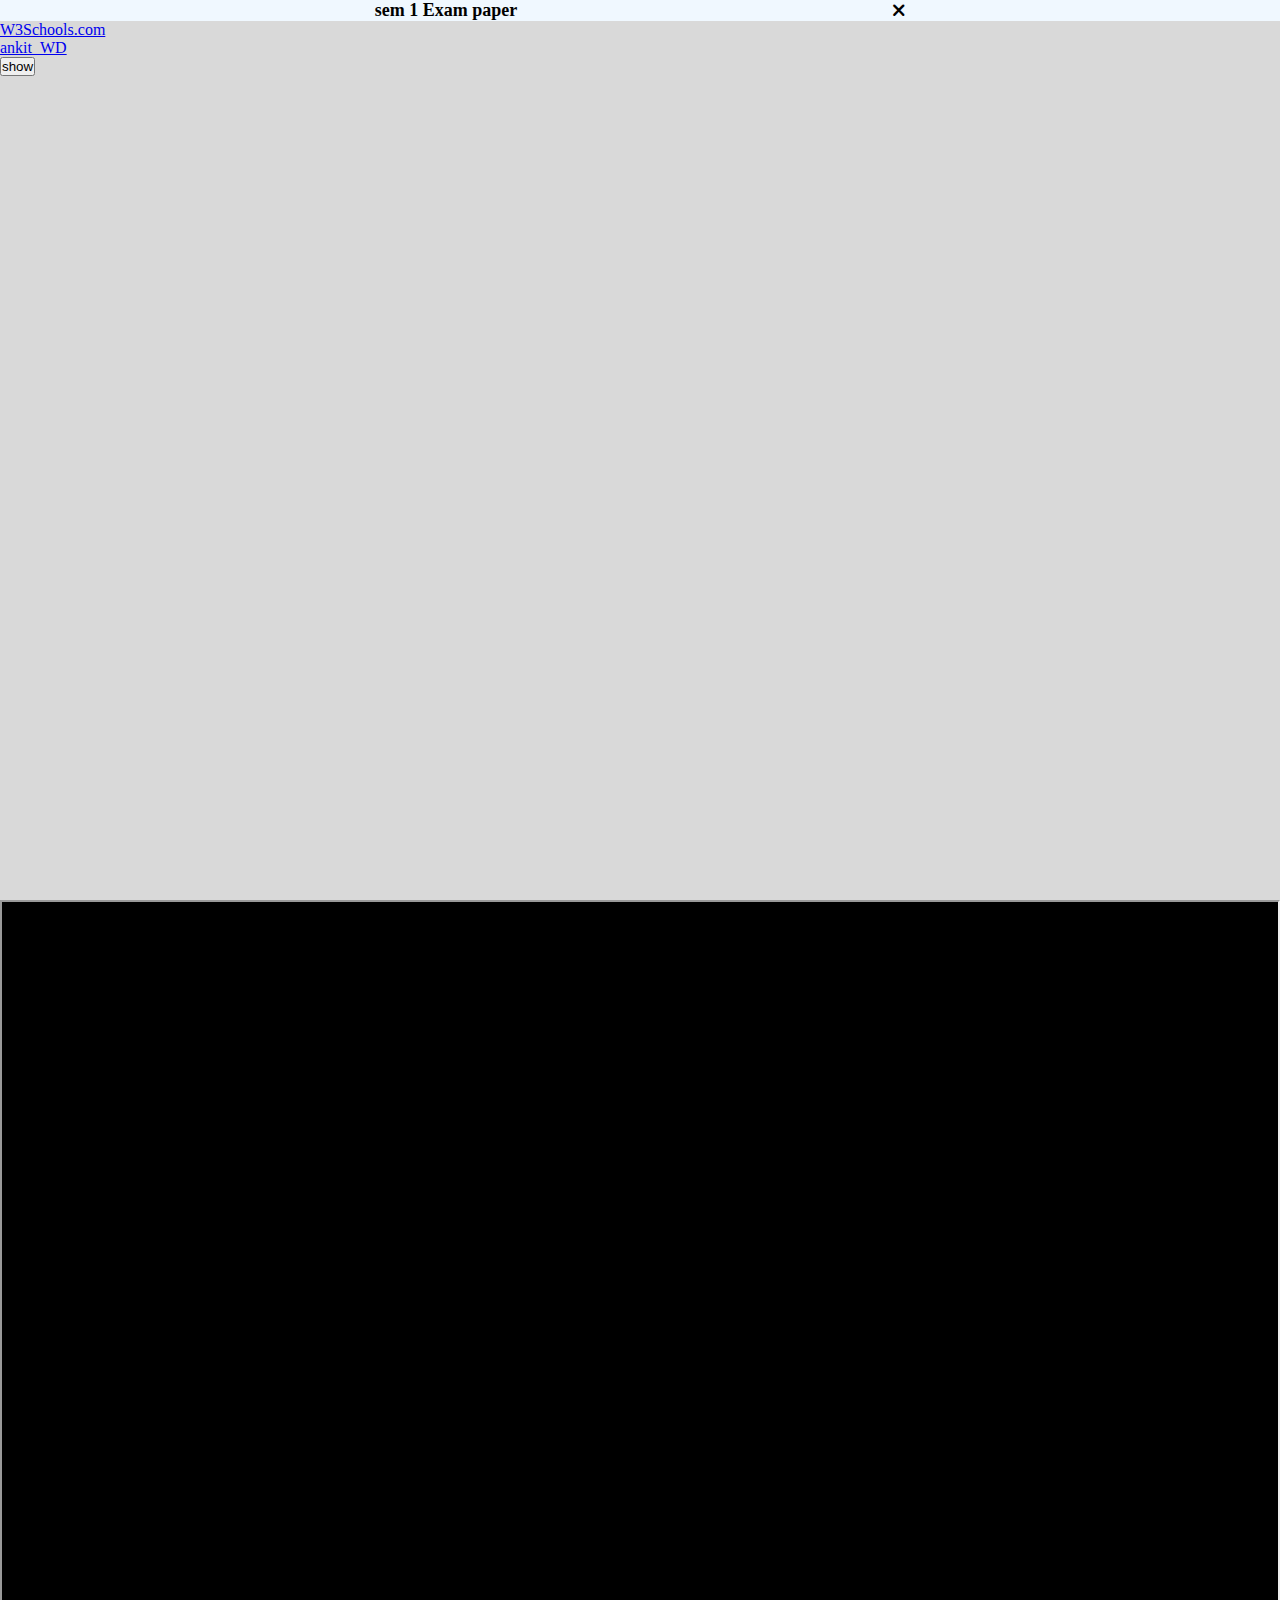
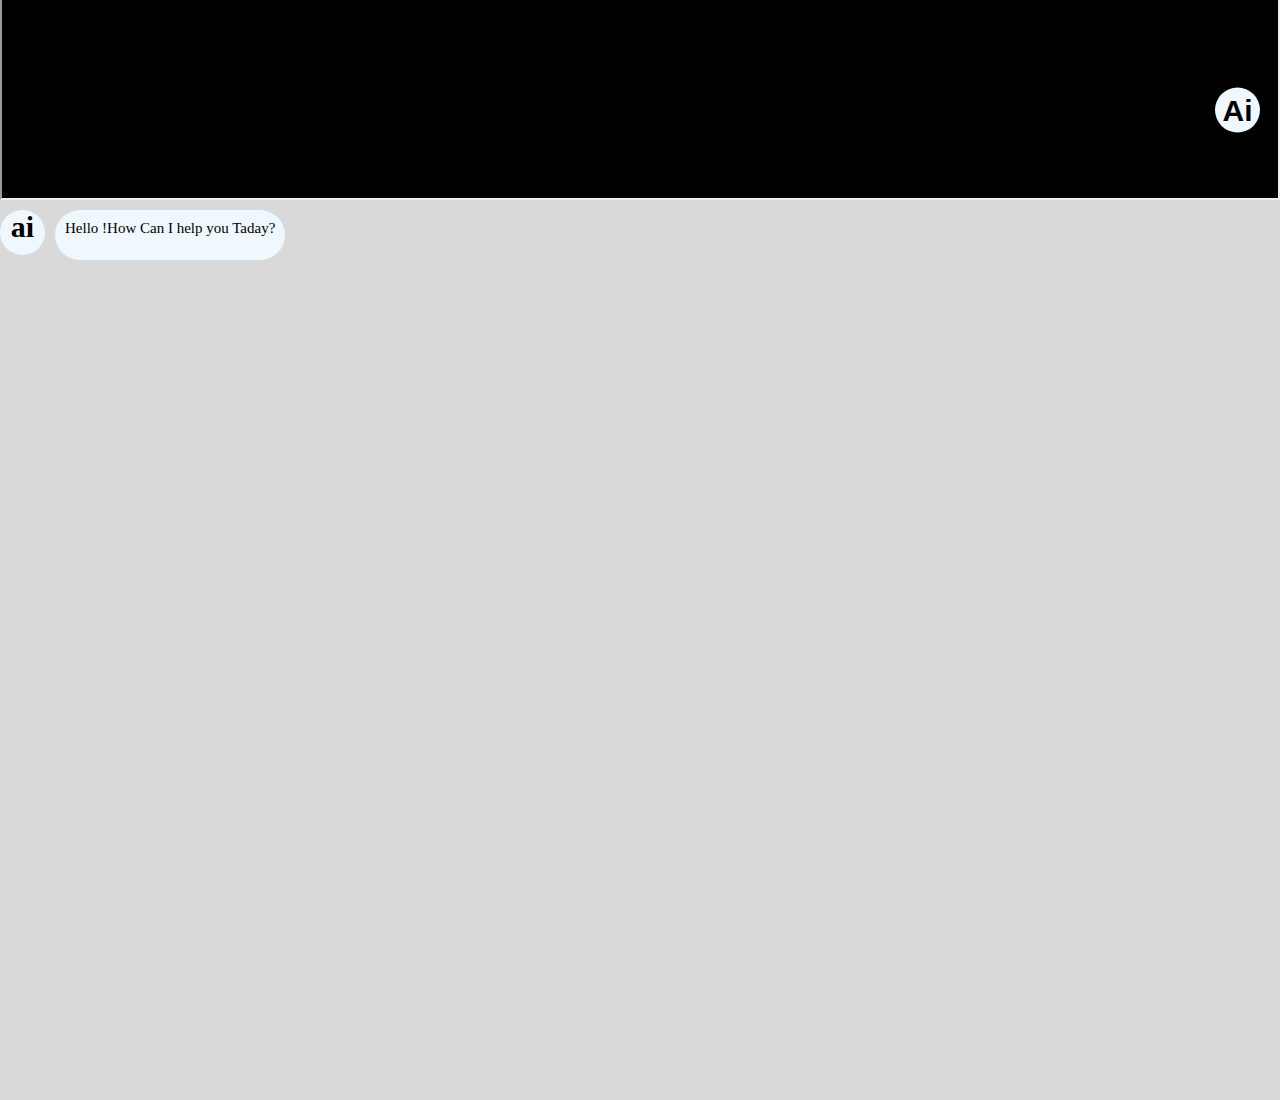
==== index.html @ cd9bdd64 "Add functionality to load external content in iframe and update links" ====
<!doctype html>
<html lang="en">

<head>
    <meta charset="utf-8">
    <meta name="viewport" content="width=device-width, initial-scale=1">
    <title>paper_ai_boai</title>
    <link href="https://cdn.jsdelivr.net/npm/bootstrap@5.2.3/dist/css/bootstrap.min.css" rel="stylesheet"
        integrity="sha384-rbsA2VBKQhggwzxH7pPCaAqO46MgnOM80zW1RWuH61DGLwZJEdK2Kadq2F9CUG65" crossorigin="anonymous">
    <link rel="stylesheet" href="https://cdnjs.cloudflare.com/ajax/libs/font-awesome/6.7.2/css/all.min.css">
    <!-- <script src="jquery.js"></script> -->
    <script src="https://code.jquery.com/jquery-3.6.0.min.js"></script>

    <script>

        $(document).ready(function () {
            $("#aip").hide();
            $("#years").click(function () {
                $(".year").hide();
                $("#aip").show();
            });

            $("#aip").click(function () {
                $(".year").show();
                $("#aip").hide();
            });

            $("#ai").click(function () {
                $(".ai").toggle();
            });

            $("button:contains('show')").click(function () {
                $("iframe[name='iframe_a']").attr("src", "https://drive.google.com/file/d/19jlpMN0VF5PbhVtYuuQLdJ-I7xblESwz/preview");
            });
        });
    </script>

    <style>
        * {
            margin: 0;
            padding: 0;
            box-sizing: border-box;
        }

       

        .year_top {
            display: flex;
            align-items: center;
            background-color: #F0F8FF;
            justify-content: space-evenly;

        }

        .text-center {
            font-size: 18px;
            font-weight: 600;

        }

        #years {
            background: none;
            border: none;
        }

        #ai {
            z-index: 2;
            position: absolute;
            border: none;
            font-weight: bolder;

            /* position: fixed; */

        }

        #aip {
            z-index: 2;
            position: absolute;
            font-weight: bolder;
            border: none;
            /* position: fixed; */

        }

        iframe {
            z-index: 1;
            position: relative;
            width: 100%; /* Ensure iframe takes full width */
            height: 100%; /* Ensure iframe takes full height */
        }

        .col {
            height: 100vh;
            overflow: auto; /* Add this line to enable scrolling */
        }

        .col:nth-child(1) {
            background-color: #D9D9D9;
        }

        .col:nth-child(2) {
            background-color: #000000;
            /* position: relative; */
        }

        .col:nth-child(3) {
            background-color: #D9D9D9;
        }

        .ai_chet {
            display: flex;
            gap: 10px;
            margin-top: 10px;


        }

        .ai_chet h4 {
            background-color: #F0F8FF;
            /* padding:0 5px; */
            /* padding-top: 5px; */
            border-radius: 25px;
            text-align: center;
            height: 45px;
            width: 45px;
            font-size: 30px;
        }

        .ai_chet p {
            background-color: #F0F8FF;
            padding: 10px;
            border-radius: 25px;
            text-align: center;
            height: 50px;
            /* width: 55px; */
            font-size: 15px;
        }

        #aip {
            text-align: center;
            height: 45px;
            width: 45px;
            font-size: 30px;
            background: none;
            border: none;
            background-color: #F0F8FF;
            border-radius: 25px;
            top: 10px;
            left: 10px;
        }

        .paper {
            position: relative;
        }

        #ai {
            background-color: #F0F8FF;
            border-radius: 25px;
            text-align: center;
            height: 45px;
            width: 45px;
            font-size: 30px;
            top: 90%;
            right: 20px;
            /* Adjust this value as needed */
            transform: translateY(-50%);
        }

        @media (max-width: 1200px) {
        .row {
            height: 100vh;
            position: relative;
        }

        .year {
            position: absolute;
            z-index: 2;
        }
            /* .text-center {
                font-size: 16px;
            }

            #ai {
                left: -50px;
            } */
        }

        @media (max-width: 992px) {
            .row {
            height: 100vh;
            position: relative;
        }

        .year {
            position: absolute;
            z-index: 2;
        }
            /* .text-center {
                font-size: 14px;
            }

            #ai {
                left: -40px;
            } */
        }

        @media (max-width: 768px) {
            .row {
            height: 100vh;
            position: relative;
        }

        .year {
            position: absolute;
            z-index: 2;
        }
            /* .text-center {
                font-size: 12px;
            }

            #ai {
                left: -30px;
            } */
        }

        @media (max-width: 576px) {
            .row {
            height: 100vh;
            position: relative;
        }

        .year {
            position: absolute;
            z-index: 2;
            width: 60%;
        }
        .ai {
            position: absolute;
            z-index: 2;
            width: 80%;
        }

        iframe {
            width: 100%; /* Ensure iframe takes full width */
            height: 100%; /* Ensure iframe takes full height */
        }
            /* .text-center {
                font-size: 10px;
            }

            #ai {
                left: -20px;
            } */
        }
    </style>
</head>

<body>
    <div class="row gx-0 gy-0">
        <div class="col col-2 year">
            <div class="year_top">
                <p class="text-center mb-0">sem 1 Exam paper</p>
                <button id="years"><i class="fa-solid fa-xmark" style="color: #000000; font-size: 18px;"></i></button>
            </div>
            <p><a href="https://www.w3schools.com" target="iframe_a">W3Schools.com</a></p>
            <p><a href="https://drive.google.com/file/d/1rKOzk3B595wDFz-pwDPEafxb2NYx8FZu/view?usp=sharing" target="iframe_a">ankit_WD</a></p>
            <button>show</button>
        </div>
        <div class="col paper">
            <button id="aip"><i class="fa-solid fa-bars"></i></button>
            <button id="ai">Ai</button>
            <iframe src="" name="iframe_a" title="Iframe Example"></iframe>
        </div>
        <div class="col col-3 ai">
            <div class="ai_chet">
                <h4>ai</h4>
                <p>Hello !How Can I help you Taday?</p>
            </div>
        </div>
    </div>

    <script src="https://cdn.jsdelivr.net/npm/bootstrap@5.2.3/dist/js/bootstrap.bundle.min.js"
        integrity="sha384-kenU1KFdBIe4zVF0s0G1M5b4hcpxyD9F7jL+jjXkk+Q2h455rYXK/7HAuoJl+0I4"
        crossorigin="anonymous"></script>
</body>

</html>
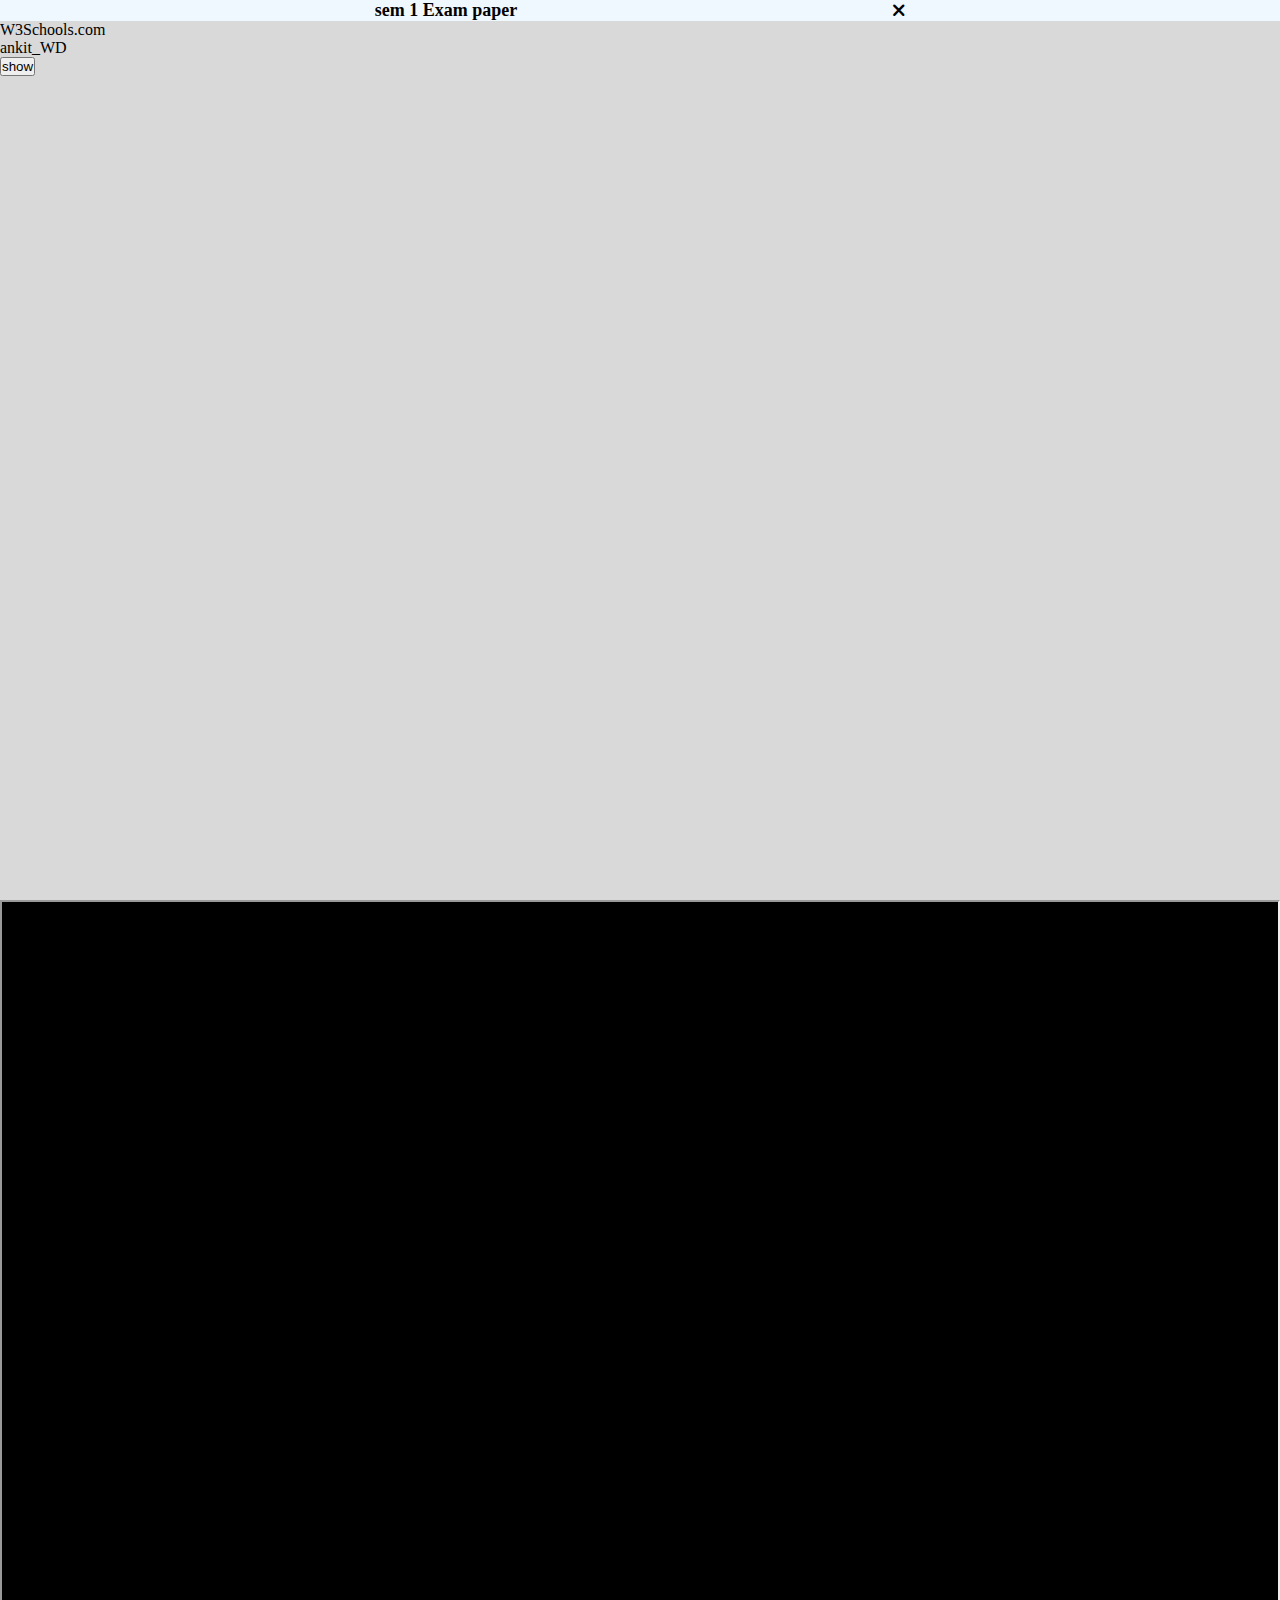
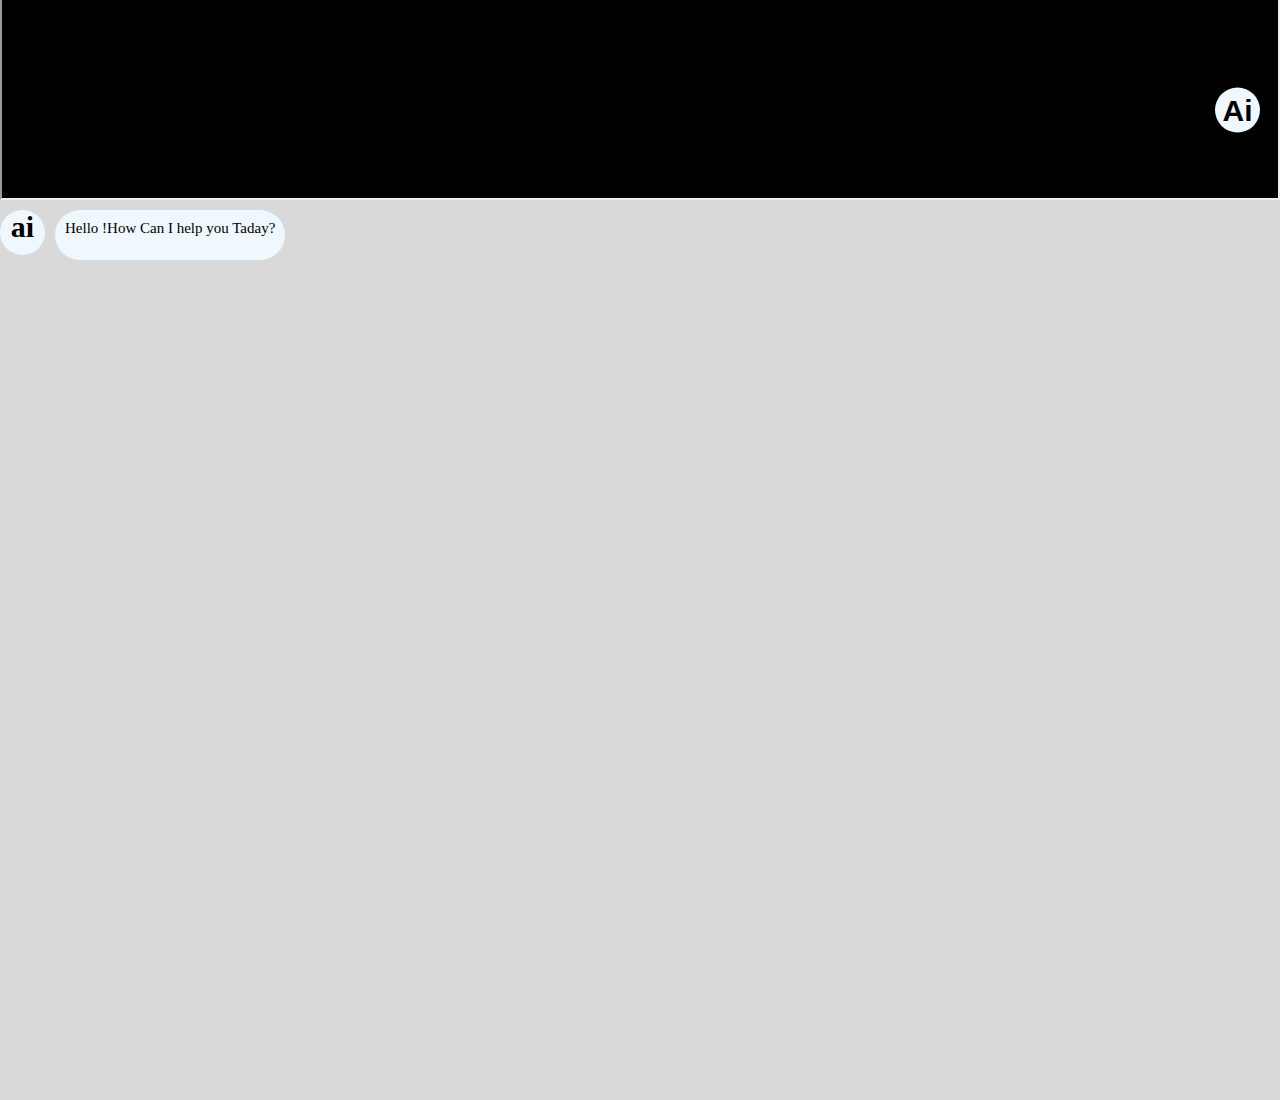
==== commit d3ef5d31: "Update CSS styles for background color and link appearance" ====
--- a/index.html
+++ b/index.html
@@ -31,6 +31,7 @@
 
             $("button:contains('show')").click(function () {
                 $("iframe[name='iframe_a']").attr("src", "https://drive.google.com/file/d/19jlpMN0VF5PbhVtYuuQLdJ-I7xblESwz/preview");
+            
             });
         });
     </script>
@@ -40,6 +41,13 @@
             margin: 0;
             padding: 0;
             box-sizing: border-box;
+            
+            list-style: none;
+        }
+        a{
+            text-decoration: none;
+            color: #000000;
+            /* background-color: #3cff00; */
         }
 
        
@@ -263,7 +271,7 @@
                 <button id="years"><i class="fa-solid fa-xmark" style="color: #000000; font-size: 18px;"></i></button>
             </div>
             <p><a href="https://www.w3schools.com" target="iframe_a">W3Schools.com</a></p>
-            <p><a href="https://drive.google.com/file/d/1rKOzk3B595wDFz-pwDPEafxb2NYx8FZu/view?usp=sharing" target="iframe_a">ankit_WD</a></p>
+            <p><a href="https://drive.google.com/file/d/19jlpMN0VF5PbhVtYuuQLdJ-I7xblESwz/preview" target="iframe_a">ankit_WD</a></p>
             <button>show</button>
         </div>
         <div class="col paper">
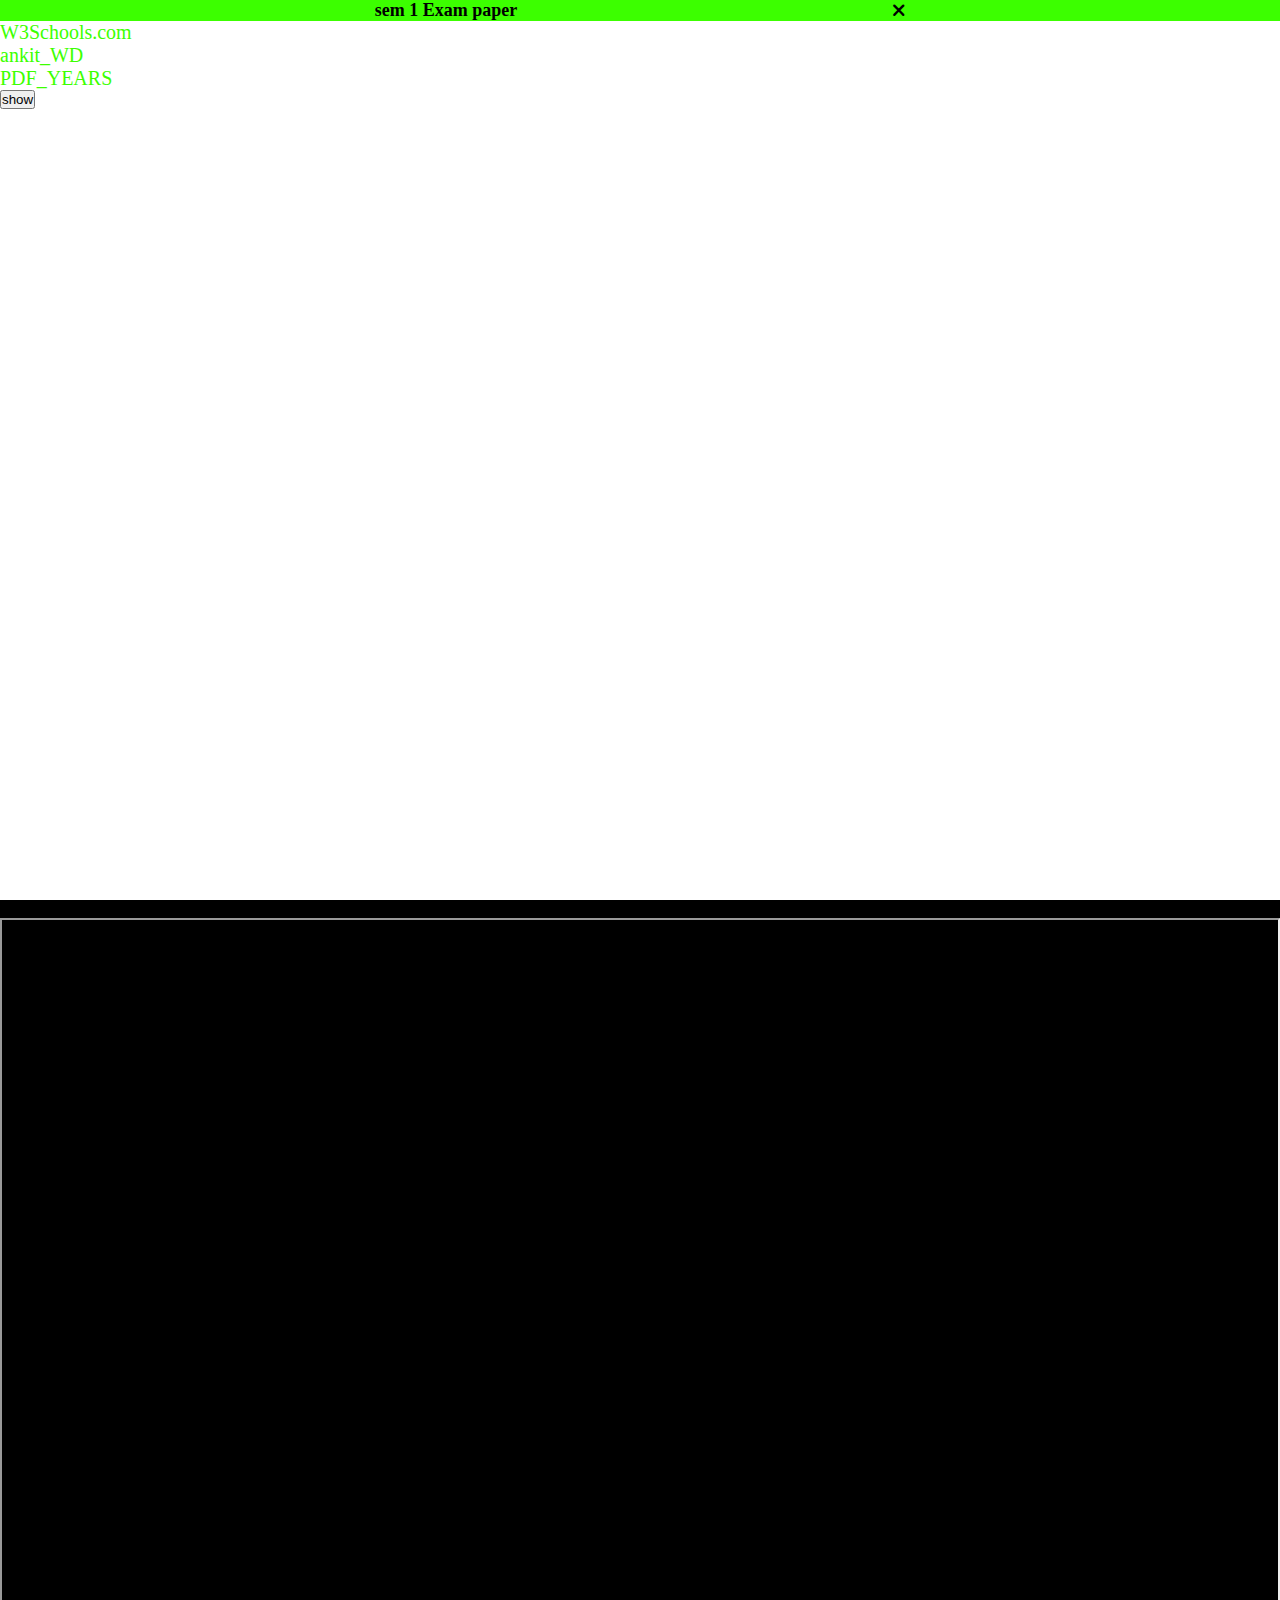
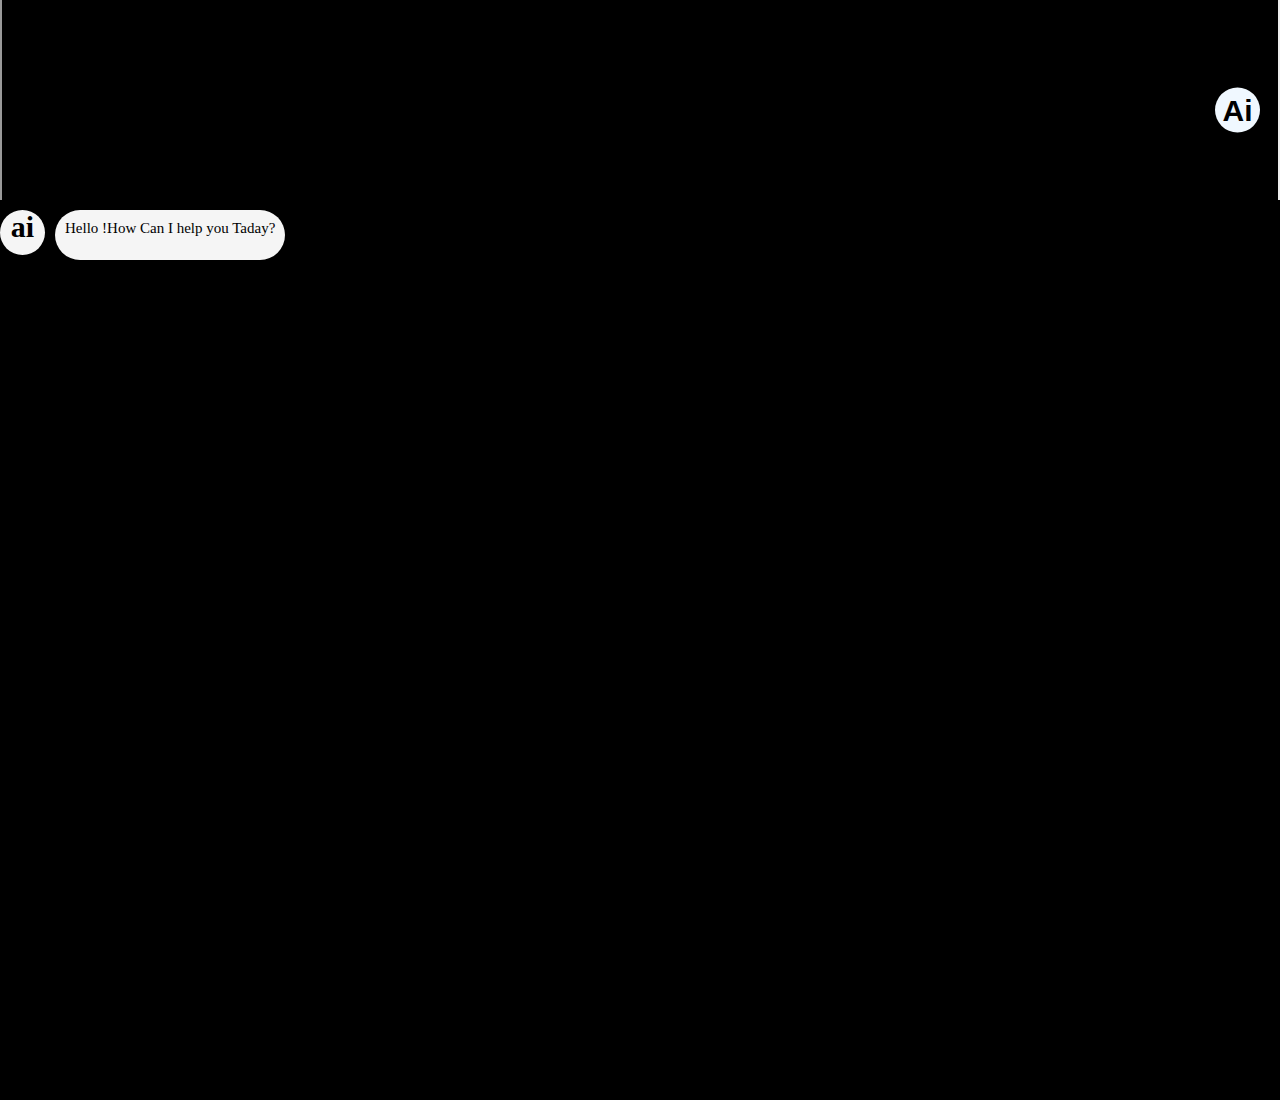
==== commit 179dcdd1: "Update HTML structure and CSS styles for improved layout and link functionality" ====
--- a/index.html
+++ b/index.html
@@ -46,8 +46,9 @@
         }
         a{
             text-decoration: none;
-            color: #000000;
+            color: #3cff00;
             /* background-color: #3cff00; */
+            font-size: 20px;
         }
 
        
@@ -55,7 +56,8 @@
         .year_top {
             display: flex;
             align-items: center;
-            background-color: #F0F8FF;
+            /* background-color: #F0F8FF; */
+            background-color: #3cff00;
             justify-content: space-evenly;
 
         }
@@ -99,20 +101,34 @@
 
         .col {
             height: 100vh;
-            overflow: auto; /* Add this line to enable scrolling */
+            overflow: auto; /* Ensure scrolling is enabled */
         }
 
         .col:nth-child(1) {
-            background-color: #D9D9D9;
+            /* background-color: #010000; */
+            /* border: 2px solid #3cff00; */
+            height: 100vh;
+            background-color: #ffffff;
         }
 
         .col:nth-child(2) {
+            height: 100vh; /* Ensure the second column takes full height */
+            overflow: auto; /* Ensure scrolling is enabled */
             background-color: #000000;
+            /* border: 2px solid #3cff00; */
             /* position: relative; */
         }
 
+        .col:nth-child(2) iframe {
+            height: 100%; /* Ensure iframe takes full height */
+        }
+
         .col:nth-child(3) {
-            background-color: #D9D9D9;
+            /* background-color: #D9D9D9; */
+            /* background-color: #3cff00; */
+            background-color: #000000;
+            /* border: 2px solid #3cff00; */
+            
         }
 
         .ai_chet {
@@ -124,7 +140,8 @@
         }
 
         .ai_chet h4 {
-            background-color: #F0F8FF;
+            /* background-color: #F0F8FF; */
+            background-color: #f5f5f5;
             /* padding:0 5px; */
             /* padding-top: 5px; */
             border-radius: 25px;
@@ -135,7 +152,8 @@
         }
 
         .ai_chet p {
-            background-color: #F0F8FF;
+            /* background-color: #F0F8FF; */
+            background-color: #f5f5f5;
             padding: 10px;
             border-radius: 25px;
             text-align: center;
@@ -183,6 +201,7 @@
         .year {
             position: absolute;
             z-index: 2;
+            width: 30%;
         }
             /* .text-center {
                 font-size: 16px;
@@ -265,19 +284,27 @@
 
 <body>
     <div class="row gx-0 gy-0">
-        <div class="col col-2 year">
-            <div class="year_top">
+        <div class="col col-3 year">
+            <div style="height: 50%;">
+                <div class="year_top">
                 <p class="text-center mb-0">sem 1 Exam paper</p>
-                <button id="years"><i class="fa-solid fa-xmark" style="color: #000000; font-size: 18px;"></i></button>
+                <!-- <button id="years"><i class="fa-solid fa-xmark" style="color: #000000; font-size: 18px;"></i></button> -->
+                <button id="years"class="fa-solid fa-xmark" style="color: #000000; font-size: 18px; border: none;"></button>
+                </div>
+            
+                <p><a href="https://www.w3schools.com" target="iframe_a">W3Schools.com</a></p>
+                <p><a href="https://drive.google.com/file/d/19jlpMN0VF5PbhVtYuuQLdJ-I7xblESwz/preview" target="iframe_a">ankit_WD</a></p>
+                <p><a href="https://ankitsingh7777903679.github.io/Exame_Papers/sem1.html" target="PDF_YEARS">PDF_YEARS</a></p>
+                <button>show</button>
             </div>
-            <p><a href="https://www.w3schools.com" target="iframe_a">W3Schools.com</a></p>
-            <p><a href="https://drive.google.com/file/d/19jlpMN0VF5PbhVtYuuQLdJ-I7xblESwz/preview" target="iframe_a">ankit_WD</a></p>
-            <button>show</button>
+            <div style="height: 49%;">
+                <iframe frameborder="0" height="100%" width="100%" name="PDF_YEARS"></iframe>
+            </div>
         </div>
         <div class="col paper">
             <button id="aip"><i class="fa-solid fa-bars"></i></button>
-            <button id="ai">Ai</button>
-            <iframe src="" name="iframe_a" title="Iframe Example"></iframe>
+            <button id="ai">Ai</button>s
+            <iframe src="" name="iframe_a" title="Iframe Example" scrolling="no"></iframe>
         </div>
         <div class="col col-3 ai">
             <div class="ai_chet">
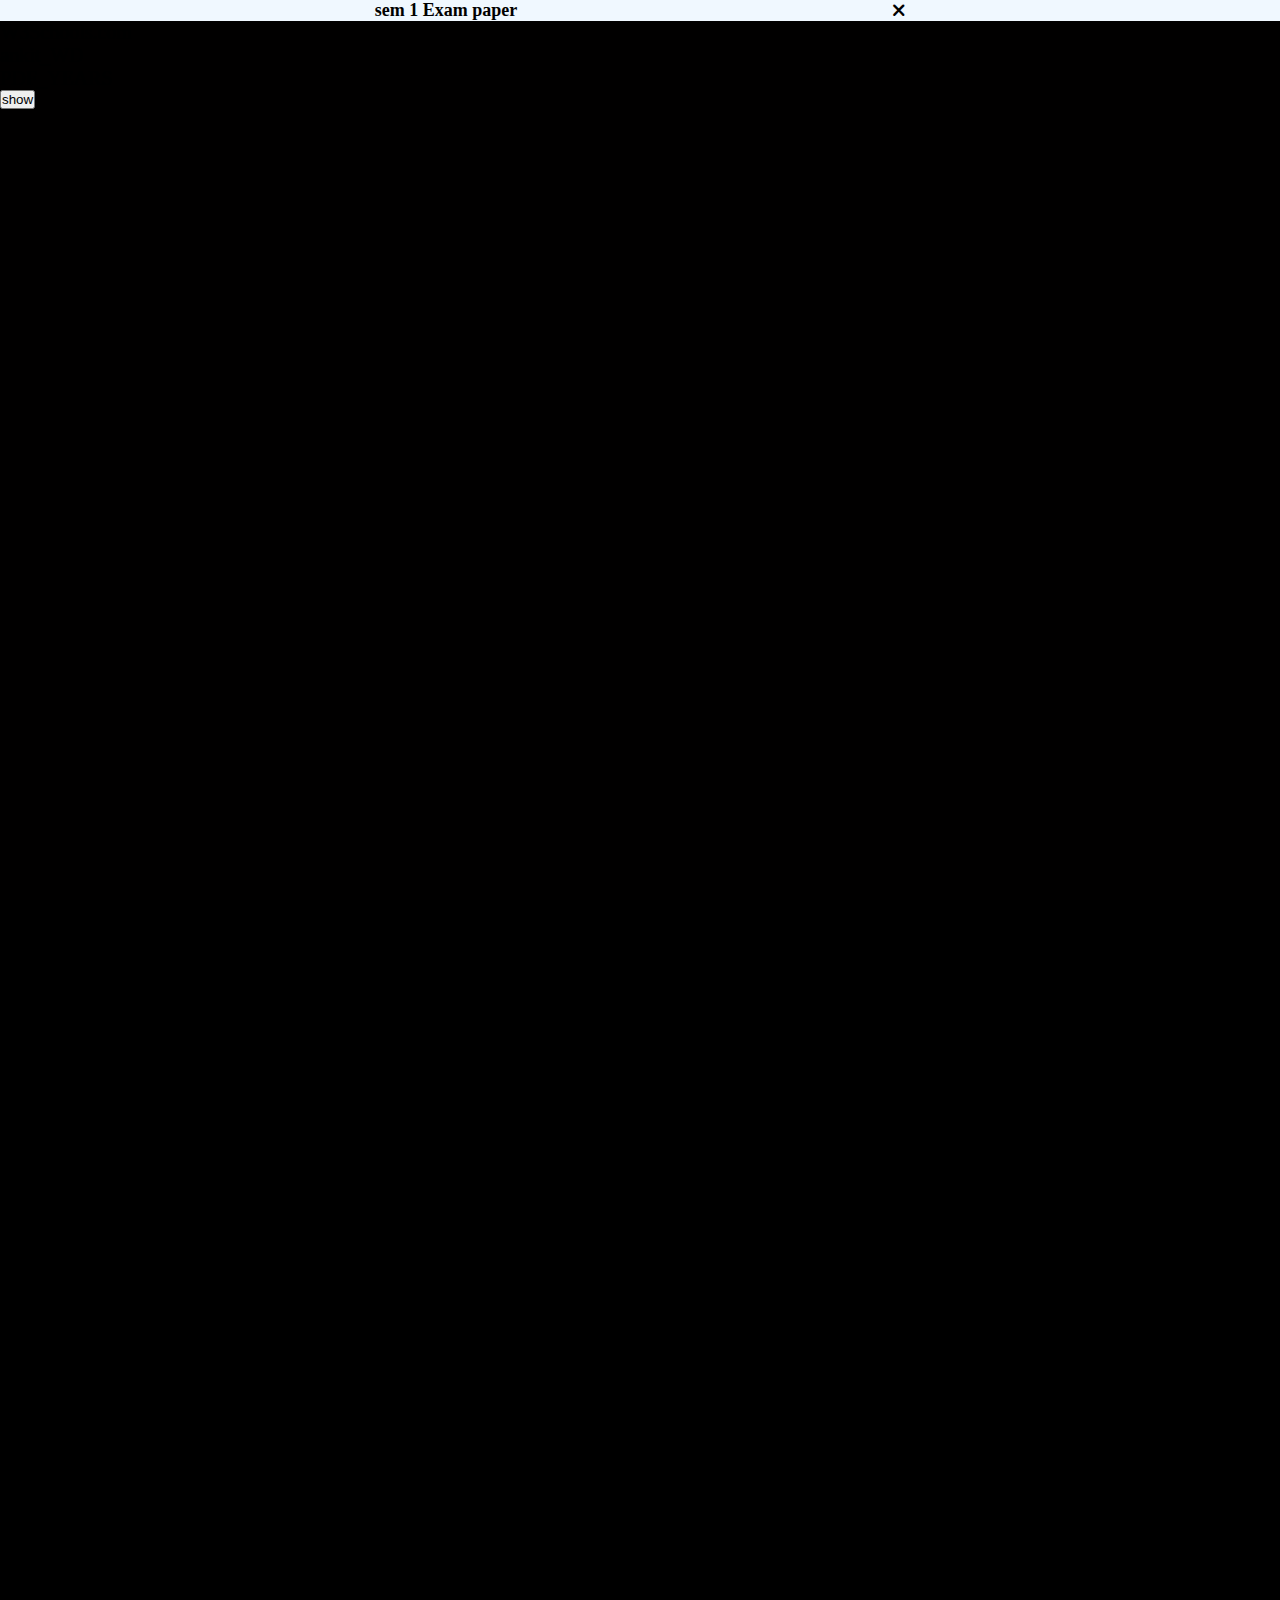
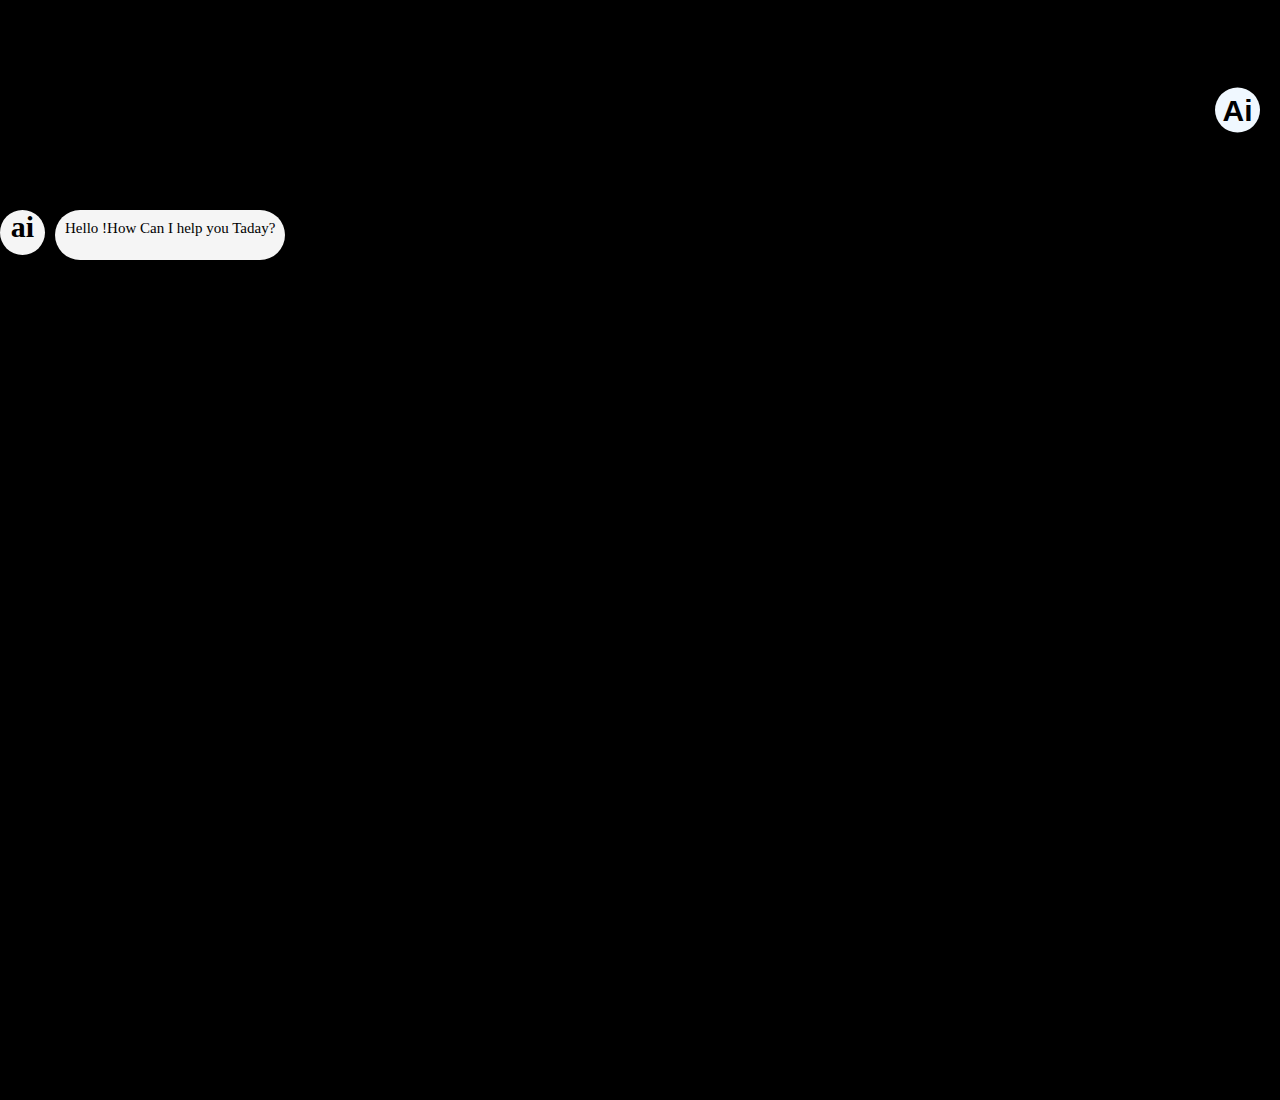
==== commit bf7d8da8: "Refactor HTML and CSS for improved layout, link styles, and iframe behavior" ====
--- a/index.html
+++ b/index.html
@@ -8,7 +8,6 @@
     <link href="https://cdn.jsdelivr.net/npm/bootstrap@5.2.3/dist/css/bootstrap.min.css" rel="stylesheet"
         integrity="sha384-rbsA2VBKQhggwzxH7pPCaAqO46MgnOM80zW1RWuH61DGLwZJEdK2Kadq2F9CUG65" crossorigin="anonymous">
     <link rel="stylesheet" href="https://cdnjs.cloudflare.com/ajax/libs/font-awesome/6.7.2/css/all.min.css">
-    <!-- <script src="jquery.js"></script> -->
     <script src="https://code.jquery.com/jquery-3.6.0.min.js"></script>
 
     <script>
@@ -46,18 +45,14 @@
         }
         a{
             text-decoration: none;
-            color: #3cff00;
-            /* background-color: #3cff00; */
+            color: inherit; /* This will make the link color inherit from its parent */
             font-size: 20px;
         }
-
-       
 
         .year_top {
             display: flex;
             align-items: center;
-            /* background-color: #F0F8FF; */
-            background-color: #3cff00;
+            background-color: #F0F8FF;
             justify-content: space-evenly;
 
         }
@@ -93,30 +88,30 @@
         }
 
         iframe {
-            z-index: 1;
-            position: relative;
+          
             width: 100%; /* Ensure iframe takes full width */
             height: 100%; /* Ensure iframe takes full height */
+            border: none; /* Remove default border */
         }
 
         .col {
             height: 100vh;
-            overflow: auto; /* Ensure scrolling is enabled */
+            overflow: hidden; /* Disable scrolling */
         }
 
         .col:nth-child(1) {
-            /* background-color: #010000; */
-            /* border: 2px solid #3cff00; */
-            height: 100vh;
-            background-color: #ffffff;
+            background-color: #010000;
+            height: 100vh; /* Ensure full height */
         }
 
         .col:nth-child(2) {
             height: 100vh; /* Ensure the second column takes full height */
-            overflow: auto; /* Ensure scrolling is enabled */
+            /* overflow: auto; Ensure scrolling is enabled */
             background-color: #000000;
             /* border: 2px solid #3cff00; */
             /* position: relative; */
+            margin-top: 0px;
+            padding-top: 0px;
         }
 
         .col:nth-child(2) iframe {
@@ -124,10 +119,8 @@
         }
 
         .col:nth-child(3) {
-            /* background-color: #D9D9D9; */
-            /* background-color: #3cff00; */
             background-color: #000000;
-            /* border: 2px solid #3cff00; */
+            height: 100vh; /* Ensure full height */
             
         }
 
@@ -288,7 +281,6 @@
             <div style="height: 50%;">
                 <div class="year_top">
                 <p class="text-center mb-0">sem 1 Exam paper</p>
-                <!-- <button id="years"><i class="fa-solid fa-xmark" style="color: #000000; font-size: 18px;"></i></button> -->
                 <button id="years"class="fa-solid fa-xmark" style="color: #000000; font-size: 18px; border: none;"></button>
                 </div>
             
@@ -298,13 +290,13 @@
                 <button>show</button>
             </div>
             <div style="height: 49%;">
-                <iframe frameborder="0" height="100%" width="100%" name="PDF_YEARS"></iframe>
+                <iframe frameborder="0" height="100%" width="100%" name="PDF_YEARS" scrolling="no"></iframe>
             </div>
         </div>
         <div class="col paper">
             <button id="aip"><i class="fa-solid fa-bars"></i></button>
-            <button id="ai">Ai</button>s
-            <iframe src="" name="iframe_a" title="Iframe Example" scrolling="no"></iframe>
+            <button id="ai">Ai</button>
+            <iframe src="" name="iframe_a" title="Iframe Example"></iframe>
         </div>
         <div class="col col-3 ai">
             <div class="ai_chet">
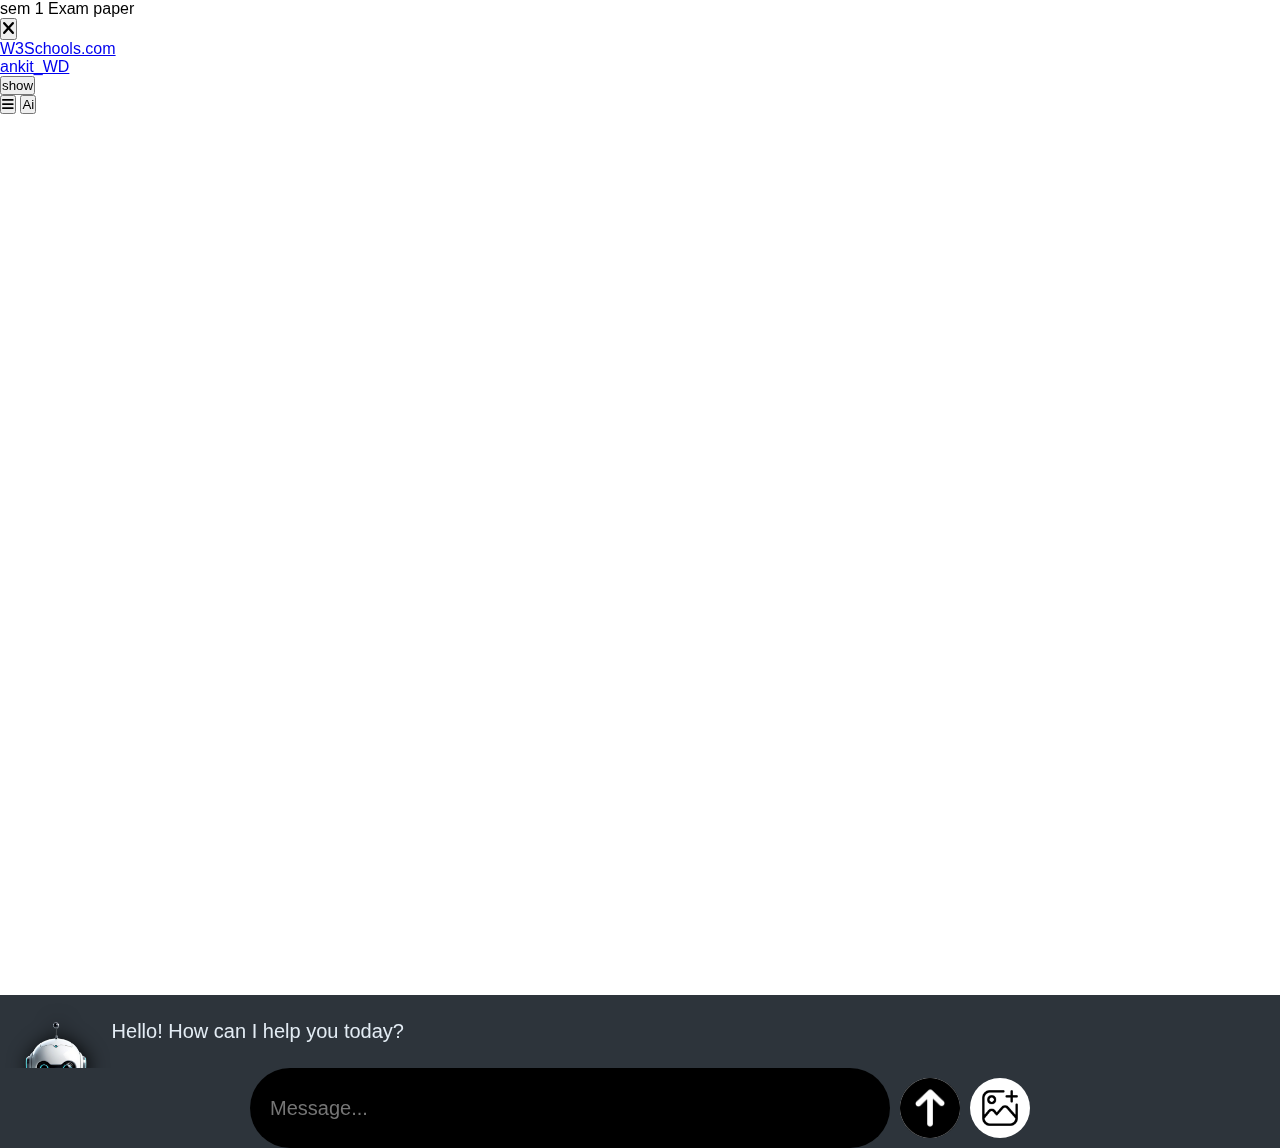
==== commit 649b240b: "Add initial implementation of AI chatbot with HTML, CSS, and JavaScript" ====
--- a/index.html
+++ b/index.html
@@ -9,299 +9,42 @@
         integrity="sha384-rbsA2VBKQhggwzxH7pPCaAqO46MgnOM80zW1RWuH61DGLwZJEdK2Kadq2F9CUG65" crossorigin="anonymous">
     <link rel="stylesheet" href="https://cdnjs.cloudflare.com/ajax/libs/font-awesome/6.7.2/css/all.min.css">
     <script src="https://code.jquery.com/jquery-3.6.0.min.js"></script>
-
-    <script>
-
-        $(document).ready(function () {
-            $("#aip").hide();
-            $("#years").click(function () {
-                $(".year").hide();
-                $("#aip").show();
-            });
-
-            $("#aip").click(function () {
-                $(".year").show();
-                $("#aip").hide();
-            });
-
-            $("#ai").click(function () {
-                $(".ai").toggle();
-            });
-
-            $("button:contains('show')").click(function () {
-                $("iframe[name='iframe_a']").attr("src", "https://drive.google.com/file/d/19jlpMN0VF5PbhVtYuuQLdJ-I7xblESwz/preview");
-            
-            });
-        });
-    </script>
-
-    <style>
-        * {
-            margin: 0;
-            padding: 0;
-            box-sizing: border-box;
-            
-            list-style: none;
-        }
-        a{
-            text-decoration: none;
-            color: inherit; /* This will make the link color inherit from its parent */
-            font-size: 20px;
-        }
-
-        .year_top {
-            display: flex;
-            align-items: center;
-            background-color: #F0F8FF;
-            justify-content: space-evenly;
-
-        }
-
-        .text-center {
-            font-size: 18px;
-            font-weight: 600;
-
-        }
-
-        #years {
-            background: none;
-            border: none;
-        }
-
-        #ai {
-            z-index: 2;
-            position: absolute;
-            border: none;
-            font-weight: bolder;
-
-            /* position: fixed; */
-
-        }
-
-        #aip {
-            z-index: 2;
-            position: absolute;
-            font-weight: bolder;
-            border: none;
-            /* position: fixed; */
-
-        }
-
-        iframe {
-          
-            width: 100%; /* Ensure iframe takes full width */
-            height: 100%; /* Ensure iframe takes full height */
-            border: none; /* Remove default border */
-        }
-
-        .col {
-            height: 100vh;
-            overflow: hidden; /* Disable scrolling */
-        }
-
-        .col:nth-child(1) {
-            background-color: #010000;
-            height: 100vh; /* Ensure full height */
-        }
-
-        .col:nth-child(2) {
-            height: 100vh; /* Ensure the second column takes full height */
-            /* overflow: auto; Ensure scrolling is enabled */
-            background-color: #000000;
-            /* border: 2px solid #3cff00; */
-            /* position: relative; */
-            margin-top: 0px;
-            padding-top: 0px;
-        }
-
-        .col:nth-child(2) iframe {
-            height: 100%; /* Ensure iframe takes full height */
-        }
-
-        .col:nth-child(3) {
-            background-color: #000000;
-            height: 100vh; /* Ensure full height */
-            
-        }
-
-        .ai_chet {
-            display: flex;
-            gap: 10px;
-            margin-top: 10px;
-
-
-        }
-
-        .ai_chet h4 {
-            /* background-color: #F0F8FF; */
-            background-color: #f5f5f5;
-            /* padding:0 5px; */
-            /* padding-top: 5px; */
-            border-radius: 25px;
-            text-align: center;
-            height: 45px;
-            width: 45px;
-            font-size: 30px;
-        }
-
-        .ai_chet p {
-            /* background-color: #F0F8FF; */
-            background-color: #f5f5f5;
-            padding: 10px;
-            border-radius: 25px;
-            text-align: center;
-            height: 50px;
-            /* width: 55px; */
-            font-size: 15px;
-        }
-
-        #aip {
-            text-align: center;
-            height: 45px;
-            width: 45px;
-            font-size: 30px;
-            background: none;
-            border: none;
-            background-color: #F0F8FF;
-            border-radius: 25px;
-            top: 10px;
-            left: 10px;
-        }
-
-        .paper {
-            position: relative;
-        }
-
-        #ai {
-            background-color: #F0F8FF;
-            border-radius: 25px;
-            text-align: center;
-            height: 45px;
-            width: 45px;
-            font-size: 30px;
-            top: 90%;
-            right: 20px;
-            /* Adjust this value as needed */
-            transform: translateY(-50%);
-        }
-
-        @media (max-width: 1200px) {
-        .row {
-            height: 100vh;
-            position: relative;
-        }
-
-        .year {
-            position: absolute;
-            z-index: 2;
-            width: 30%;
-        }
-            /* .text-center {
-                font-size: 16px;
-            }
-
-            #ai {
-                left: -50px;
-            } */
-        }
-
-        @media (max-width: 992px) {
-            .row {
-            height: 100vh;
-            position: relative;
-        }
-
-        .year {
-            position: absolute;
-            z-index: 2;
-        }
-            /* .text-center {
-                font-size: 14px;
-            }
-
-            #ai {
-                left: -40px;
-            } */
-        }
-
-        @media (max-width: 768px) {
-            .row {
-            height: 100vh;
-            position: relative;
-        }
-
-        .year {
-            position: absolute;
-            z-index: 2;
-        }
-            /* .text-center {
-                font-size: 12px;
-            }
-
-            #ai {
-                left: -30px;
-            } */
-        }
-
-        @media (max-width: 576px) {
-            .row {
-            height: 100vh;
-            position: relative;
-        }
-
-        .year {
-            position: absolute;
-            z-index: 2;
-            width: 60%;
-        }
-        .ai {
-            position: absolute;
-            z-index: 2;
-            width: 80%;
-        }
-
-        iframe {
-            width: 100%; /* Ensure iframe takes full width */
-            height: 100%; /* Ensure iframe takes full height */
-        }
-            /* .text-center {
-                font-size: 10px;
-            }
-
-            #ai {
-                left: -20px;
-            } */
-        }
-    </style>
+    <link rel="stylesheet" href="style.css">
+    <script src="script.js"></script>
 </head>
 
 <body>
     <div class="row gx-0 gy-0">
-        <div class="col col-3 year">
-            <div style="height: 50%;">
-                <div class="year_top">
+        <div class="col col-2 year">
+            <div class="year_top">
                 <p class="text-center mb-0">sem 1 Exam paper</p>
-                <button id="years"class="fa-solid fa-xmark" style="color: #000000; font-size: 18px; border: none;"></button>
-                </div>
-            
-                <p><a href="https://www.w3schools.com" target="iframe_a">W3Schools.com</a></p>
-                <p><a href="https://drive.google.com/file/d/19jlpMN0VF5PbhVtYuuQLdJ-I7xblESwz/preview" target="iframe_a">ankit_WD</a></p>
-                <p><a href="https://ankitsingh7777903679.github.io/Exame_Papers/sem1.html" target="PDF_YEARS">PDF_YEARS</a></p>
-                <button>show</button>
+                <button id="years"><i class="fa-solid fa-xmark" style="color: #000000; font-size: 18px;"></i></button>
             </div>
-            <div style="height: 49%;">
-                <iframe frameborder="0" height="100%" width="100%" name="PDF_YEARS" scrolling="no"></iframe>
-            </div>
+            <p><a href="https://www.w3schools.com" target="iframe_a">W3Schools.com</a></p>
+            <p><a href="https://drive.google.com/file/d/19jlpMN0VF5PbhVtYuuQLdJ-I7xblESwz/preview" target="iframe_a">ankit_WD</a></p>
+            <button>show</button>
         </div>
         <div class="col paper">
             <button id="aip"><i class="fa-solid fa-bars"></i></button>
             <button id="ai">Ai</button>
-            <iframe src="" name="iframe_a" title="Iframe Example"></iframe>
+            <iframe src="" name="iframe_a" title="Iframe Example" scrolling="no"></iframe>
         </div>
-        <div class="col col-3 ai">
-            <div class="ai_chet">
-                <h4>ai</h4>
-                <p>Hello !How Can I help you Taday?</p>
+        <div class="col col-4 ai">
+            <div class="chat-container">
+                <div class="ai-chat-box">
+                    <img src="a2.png" alt="" id="aiImage" width="10%" />
+                    <div class="ai-chat-area">Hello! How can I help you today?</div>
+                </div>
+            </div>
+            <div class="prompt-area">
+                <input type="text" id="prompt" placeholder="Message..." />
+                <button id="submit">
+                    <img src="upload-arrow.png" width="60" alt="" />
+                </button>
+                <button id="image">
+                    <img src="image.png" width="40" alt="" id="img" />
+                    <input type="file" hidden accept="image/*" />
+                </button>
             </div>
         </div>
     </div>
--- a/style.css
+++ b/style.css
@@ -0,0 +1,312 @@
+* {
+  margin: 0;
+  padding: 0;
+  box-sizing: border-box;
+  font-family: "Gill Sans", "Gill Sans MT", Calibri, "Trebuchet MS", sans-serif;
+}
+body {
+  width: 100%;
+  height: 100vh;
+}
+.chat-container {
+  width: 100%;
+  height: 80%;
+  background-color: rgb(45, 52, 59);
+  padding: 5px;
+  display: flex;
+  flex-direction: column;
+  gap: 20px;
+  font-size: 20px;
+  overflow: auto;
+}
+.user-chat-box {
+  width: 60%;
+  position: relative;
+  left: 40%;
+}
+.ai-chat-box {
+  width: 80%;
+  position: relative;
+}
+.user-chat-area {
+  width: 90%;
+  padding: 20px;
+  background-color: black;
+  color: rgb(227, 236, 244);
+  border-radius: 40px 0px 40px 40px;
+  box-shadow: 2px 2px 10px black;
+  display: flex;
+  gap: 10px;
+  flex-direction: column;
+  word-wrap: break-word; /* Ensure long text wraps */
+}
+.chooseimg {
+  width: 30%;
+  border-radius: 30px;
+}
+.ai-chat-area {
+  width: 100%;
+  padding: 20px 0 20px 5px;
+  /* background-color: rgb(36, 33, 45); */
+  position: relative;
+  left: 10%;
+  color: rgb(227, 236, 244);
+  border-radius: 0px 40px 40px 40px;
+  /* box-shadow: 2px 2px 10px black; */
+  word-wrap: break-word; /* Ensure long text wraps */
+  white-space: pre-wrap; /* Preserve whitespace and line breaks */
+}
+#userImage {
+  position: absolute;
+  right: 0;
+  filter: drop-shadow(2px 2px 10px black);
+}
+#aiImage {
+  position: absolute;
+  left: 0;
+  top: 22px;
+  filter: drop-shadow(2px 2px 10px black);
+}
+
+.prompt-area {
+  width: 100%;
+  height: 20%;
+  background-color: rgb(45, 52, 59);
+  display: flex;
+  align-items: center;
+  justify-content: center;
+  gap: 10px;
+}
+.prompt-area input {
+  width: 50%;
+  height: 80px;
+  background-color: black;
+  outline: none;
+  border: none;
+  border-radius: 50px;
+  padding: 20px;
+  color: aliceblue;
+  font-size: 20px;
+  word-wrap: break-word; /* Ensure long text wraps */
+  white-space: pre-wrap; /* Preserve whitespace and line breaks */
+}
+.prompt-area button {
+  width: 60px;
+  height: 60px;
+  border-radius: 50%;
+  background-color: rgb(255, 255, 255);
+  border: none;
+  position: relative;
+  cursor: pointer;
+  transition: all 0.5s;
+}
+.prompt-area button:hover {
+  background-color: rgba(184, 172, 172, 0.501);
+}
+.prompt-area button image {
+  border-radius: 50%;
+  position: absolute;
+}
+
+/* css */
+
+/* From Uiverse.io by Li-Deheng */
+.loader {
+  display: flex;
+  justify-content: left;
+  align-items: center;
+  --color: hsl(0, 0%, 87%);
+  --animation: 2s ease-in-out infinite;
+}
+
+.loader .circle {
+  display: flex;
+  align-items: center;
+  justify-content: center;
+  position: relative;
+  width: 15px;
+  height: 15px;
+  border: solid 2px var(--color);
+  border-radius: 50%;
+  margin: 0 10px;
+  background-color: transparent;
+  animation: circle-keys var(--animation);
+}
+
+.loader .circle .dot {
+  position: absolute;
+  transform: translate(-50%, -50%);
+  width: 10px;
+  height: 10px;
+  border-radius: 50%;
+  background-color: var(--color);
+  animation: dot-keys var(--animation);
+}
+
+.loader .circle .outline {
+  position: absolute;
+  transform: translate(-50%, -50%);
+  width: 15px;
+  height: 15px;
+  border-radius: 50%;
+  animation: outline-keys var(--animation);
+}
+
+.circle:nth-child(2) {
+  animation-delay: 0.3s;
+}
+
+.circle:nth-child(3) {
+  animation-delay: 0.6s;
+}
+
+.circle:nth-child(4) {
+  animation-delay: 0.9s;
+}
+
+.circle:nth-child(5) {
+  animation-delay: 1.2s;
+}
+
+.circle:nth-child(2) .dot {
+  animation-delay: 0.3s;
+}
+
+.circle:nth-child(3) .dot {
+  animation-delay: 0.6s;
+}
+
+.circle:nth-child(4) .dot {
+  animation-delay: 0.9s;
+}
+
+.circle:nth-child(5) .dot {
+  animation-delay: 1.2s;
+}
+
+.circle:nth-child(1) .outline {
+  animation-delay: 0.9s;
+}
+
+.circle:nth-child(2) .outline {
+  animation-delay: 1.2s;
+}
+
+.circle:nth-child(3) .outline {
+  animation-delay: 1.5s;
+}
+
+.circle:nth-child(4) .outline {
+  animation-delay: 1.8s;
+}
+
+.circle:nth-child(5) .outline {
+  animation-delay: 2.1s;
+}
+
+@keyframes circle-keys {
+  0% {
+    transform: scale(1);
+    opacity: 1;
+  }
+
+  50% {
+    transform: scale(1.5);
+    opacity: 0.5;
+  }
+
+  100% {
+    transform: scale(1);
+    opacity: 1;
+  }
+}
+
+@keyframes dot-keys {
+  0% {
+    transform: scale(1);
+  }
+
+  50% {
+    transform: scale(0);
+  }
+
+  100% {
+    transform: scale(1);
+  }
+}
+
+@keyframes outline-keys {
+  0% {
+    transform: scale(0);
+    outline: solid 16px var(--color);
+    outline-offset: 0;
+    opacity: 1;
+  }
+
+  100% {
+    transform: scale(1);
+    outline: solid 0 transparent;
+    outline-offset: 15px;
+    opacity: 0;
+  }
+}
+
+.choose {
+  width: 50px;
+  height: 50px;
+  border-radius: 50%;
+}
+#image {
+  display: flex;
+  justify-content: center;
+  align-items: center;
+}
+
+.paper {
+  position: relative;
+  height: 100vh;
+  overflow: hidden; /* Prevent scrolling */
+}
+
+.paper iframe {
+  position: absolute;
+  top: 0;
+  left: 0;
+  width: 100%;
+  height: 100%;
+  border: none;
+}
+
+@media (max-width: 600px) {
+  .user-chat-box {
+    width: 80%;
+    left: 20%;
+  }
+  .ai-chat-box {
+    width: 80%;
+  }
+}
+
+@media (max-width: 400px) {
+  .user-chat-box {
+    width: 80%;
+    left: 20%;
+  }
+  .ai-chat-box {
+    width: 80%;
+  }
+  .chat-container {
+    font-size: 16px;
+  }
+
+  .prompt-area {
+    width: 100%;
+    height: 20%;
+    gap: 6px;
+  }
+  .prompt-area input {
+    width: 58%;
+    height: 80px;
+    font-size: 18px;
+  }
+}
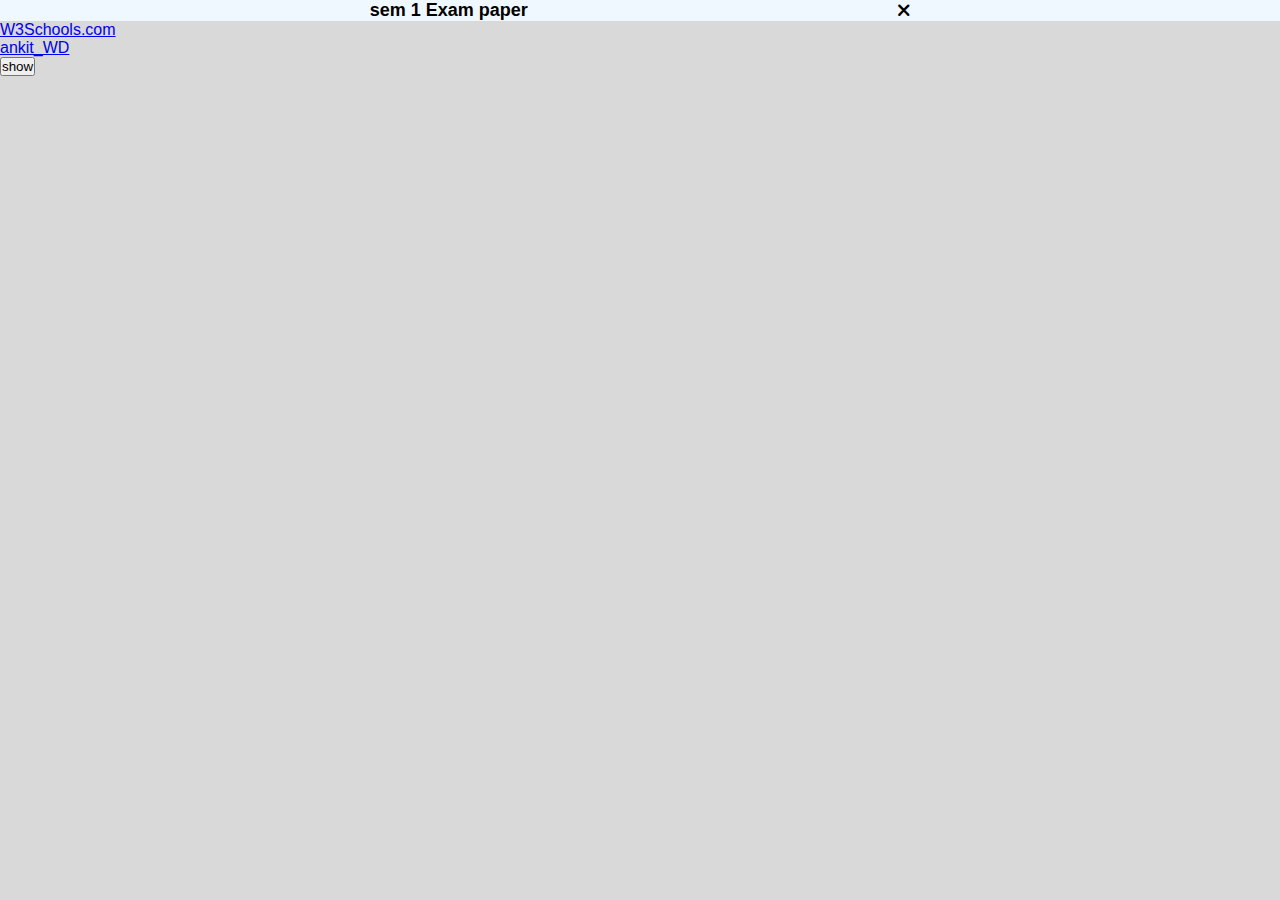
==== commit 483f5ccb: "Enhance interactivity and layout in index.html with jQuery and CSS updates" ====
--- a/index.html
+++ b/index.html
@@ -8,9 +8,249 @@
     <link href="https://cdn.jsdelivr.net/npm/bootstrap@5.2.3/dist/css/bootstrap.min.css" rel="stylesheet"
         integrity="sha384-rbsA2VBKQhggwzxH7pPCaAqO46MgnOM80zW1RWuH61DGLwZJEdK2Kadq2F9CUG65" crossorigin="anonymous">
     <link rel="stylesheet" href="https://cdnjs.cloudflare.com/ajax/libs/font-awesome/6.7.2/css/all.min.css">
+    <!-- <script src="jquery.js"></script> -->
     <script src="https://code.jquery.com/jquery-3.6.0.min.js"></script>
     <link rel="stylesheet" href="style.css">
-    <script src="script.js"></script>
+    <script>
+        
+        $(document).ready(function () {
+            $("#aip").hide();
+            $("#years").click(function () {
+                $(".year").hide();
+                $("#aip").show();
+            });
+
+            $("#aip").click(function() {
+                $(".year").show();
+                $("#aip").hide();
+            });
+
+            $("#ai").click(function () {
+                $(".ai").toggle();
+            });
+
+            $("button:contains('show')").click(function () {
+                $("iframe[name='iframe_a']").attr("src", "https://drive.google.com/file/d/19jlpMN0VF5PbhVtYuuQLdJ-I7xblESwz/preview");
+            
+            });
+        });
+    </script>
+
+    <style>
+        * {
+            margin: 0;
+            padding: 0;
+            box-sizing: border-box;
+        }
+
+       
+
+        .year_top {
+            display: flex;
+            align-items: center;
+            background-color: #F0F8FF;
+            justify-content: space-evenly;
+
+        }
+
+        .text-center {
+            font-size: 18px;
+            font-weight: 600;
+
+        }
+
+        #years {
+            background: none;
+            border: none;
+        }
+
+        #ai {
+            z-index: 2;
+            position: absolute;
+            border: none;
+            font-weight: bolder;
+
+            /* position: fixed; */
+
+        }
+
+        #aip {
+            z-index: 2;
+            position: absolute;
+            font-weight: bolder;
+            border: none;
+            /* position: fixed; */
+
+        }
+
+        iframe {
+            z-index: 1;
+            position: relative;
+            width: 100%; /* Ensure iframe takes full width */
+            height: 100%; /* Ensure iframe takes full height */
+        }
+        .row{
+            height: 100vh;
+            overflow: hidden;
+        }
+        .col {
+            height: 100%;
+            /* overflow: auto;  Add this line to enable scrolling  */
+        }
+
+        .col:nth-child(1) {
+            background-color: #D9D9D9;
+        }
+
+        .col:nth-child(2) {
+            background-color: #000000;
+            /* position: relative; */
+        }
+
+        .col:nth-child(3) {
+            background-color: #D9D9D9;
+        }
+
+        .ai_chet {
+            display: flex;
+            gap: 10px;
+            margin-top: 10px;
+
+
+        }
+
+        .ai_chet h4 {
+            background-color: #F0F8FF;
+            /* padding:0 5px; */
+            /* padding-top: 5px; */
+            border-radius: 25px;
+            text-align: center;
+            height: 45px;
+            width: 45px;
+            font-size: 30px;
+        }
+
+        .ai_chet p {
+            background-color: #F0F8FF;
+            padding: 10px;
+            border-radius: 25px;
+            text-align: center;
+            height: 50px;
+            /* width: 55px; */
+            font-size: 15px;
+        }
+
+        #aip {
+            text-align: center;
+            height: 45px;
+            width: 45px;
+            font-size: 30px;
+            background: none;
+            border: none;
+            background-color: #F0F8FF;
+            border-radius: 25px;
+            top: 10px;
+            left: 10px;
+        }
+
+        .paper {
+            position: relative;
+        }
+
+        #ai {
+            background-color: #F0F8FF;
+            border-radius: 25px;
+            text-align: center;
+            height: 45px;
+            width: 45px;
+            font-size: 30px;
+            top: 90%;
+            right: 20px;
+            /* Adjust this value as needed */
+            transform: translateY(-50%);
+        }
+
+        @media (max-width: 1200px) {
+        .row {
+            height: 100vh;
+            position: relative;
+        }
+
+        .year {
+            position: absolute;
+            z-index: 2;
+        }
+           
+        }
+
+        @media (max-width: 992px) {
+            .row {
+            height: 100vh;
+            position: relative;
+        }
+
+        .year {
+            position: absolute;
+            z-index: 2;
+        }
+            /* .text-center {
+                font-size: 14px;
+            }
+
+            #ai {
+                left: -40px;
+            } */
+        }
+
+        @media (max-width: 768px) {
+            .row {
+            height: 100vh;
+            position: relative;
+        }
+
+        .year {
+            position: absolute;
+            z-index: 2;
+        }
+            /* .text-center {
+                font-size: 12px;
+            }
+
+            #ai {
+                left: -30px;
+            } */
+        }
+
+        @media (max-width: 576px) {
+            .row {
+            height: 100vh;
+            position: relative;
+        }
+
+        .year {
+            position: absolute;
+            z-index: 2;
+            width: 60%;
+        }
+        .ai {
+            position: absolute;
+            z-index: 2;
+            width: 80%;
+        }
+
+        iframe {
+            width: 100%; /* Ensure iframe takes full width */
+            height: 100%; /* Ensure iframe takes full height */
+        }
+            /* .text-center {
+                font-size: 10px;
+            }
+
+            #ai {
+                left: -20px;
+            } */
+        }
+    </style>
 </head>
 
 <body>
@@ -27,31 +267,41 @@
         <div class="col paper">
             <button id="aip"><i class="fa-solid fa-bars"></i></button>
             <button id="ai">Ai</button>
-            <iframe src="" name="iframe_a" title="Iframe Example" scrolling="no"></iframe>
+            <iframe src="" name="iframe_a" title="Iframe Example" scroll="no"></iframe>
         </div>
         <div class="col col-4 ai">
-            <div class="chat-container">
+            <!-- <div class="ai_chet">
+                <h4>ai</h4>
+                <p>Hello !How Can I help you Taday?</p>
+            </div> -->
+            <div class="chat-container" scroll="no">
                 <div class="ai-chat-box">
-                    <img src="a2.png" alt="" id="aiImage" width="10%" />
-                    <div class="ai-chat-area">Hello! How can I help you today?</div>
+                  <img src="a2.png" alt="" id="aiImage" width="10%" />
+                  <div class="ai-chat-area">Hello !How Can I help you Taday?</div>
                 </div>
-            </div>
-            <div class="prompt-area">
+              </div>
+              <div class="prompt-area">
                 <input type="text" id="prompt" placeholder="Message..." />
                 <button id="submit">
-                    <img src="upload-arrow.png" width="60" alt="" />
+                  <img src="upload-arrow.png" width="60" alt="" />
                 </button>
+          
                 <button id="image">
-                    <img src="image.png" width="40" alt="" id="img" />
-                    <input type="file" hidden accept="image/*" />
+                  <img src="image.png" width="40" alt="" id="img" /><input
+                    type="file"
+                    hidden
+                    accept="image/*"
+                  />
                 </button>
-            </div>
+              </div>
+       
         </div>
     </div>
 
     <script src="https://cdn.jsdelivr.net/npm/bootstrap@5.2.3/dist/js/bootstrap.bundle.min.js"
         integrity="sha384-kenU1KFdBIe4zVF0s0G1M5b4hcpxyD9F7jL+jjXkk+Q2h455rYXK/7HAuoJl+0I4"
         crossorigin="anonymous"></script>
+        <script src="script.js"></script>
 </body>
 
 </html>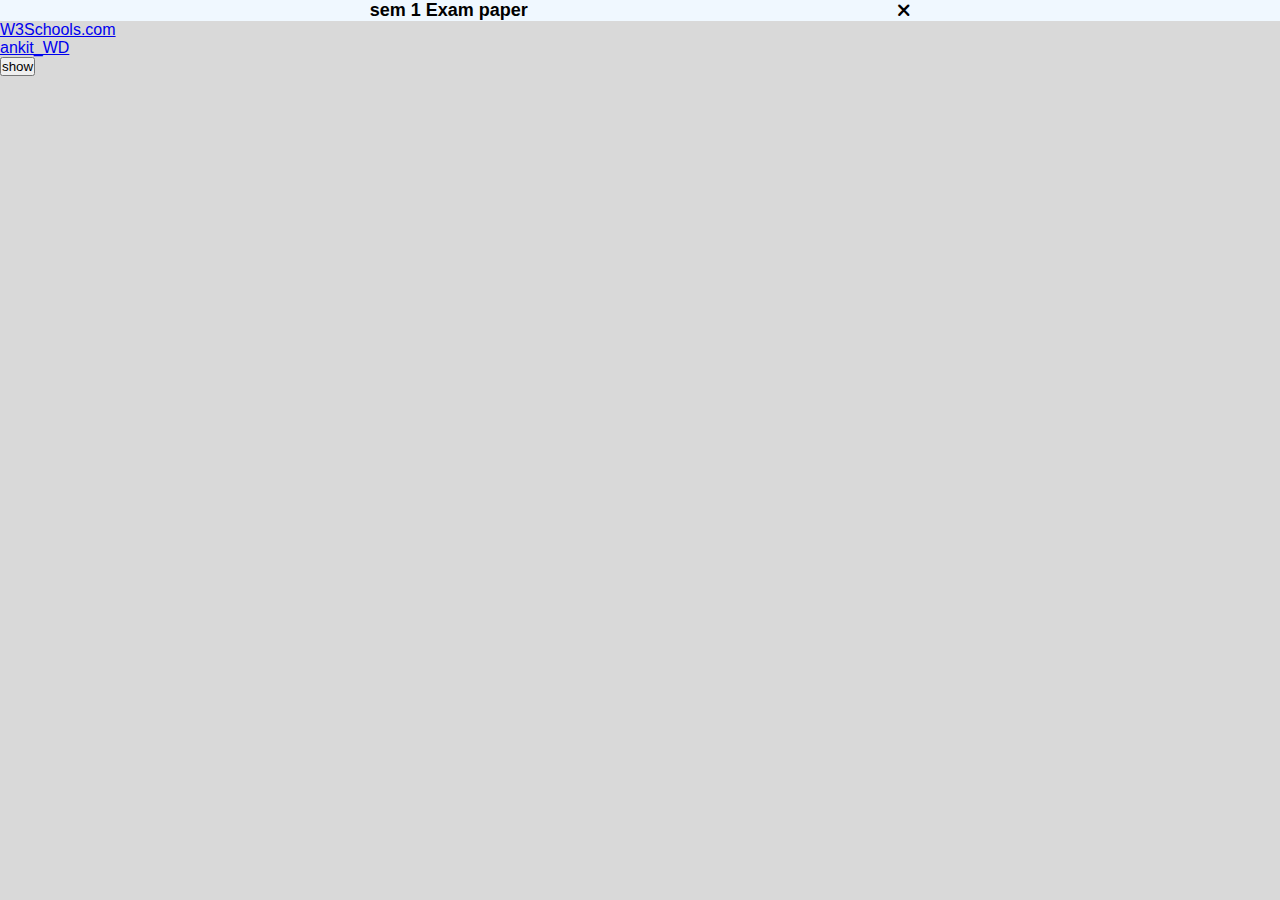
==== commit f83dd1da: "Update index.html" ====
--- a/index.html
+++ b/index.html
@@ -4,7 +4,7 @@
 <head>
     <meta charset="utf-8">
     <meta name="viewport" content="width=device-width, initial-scale=1">
-    <title>paper_ai_boai</title>
+    <title>paper_ai_boat</title>
     <link href="https://cdn.jsdelivr.net/npm/bootstrap@5.2.3/dist/css/bootstrap.min.css" rel="stylesheet"
         integrity="sha384-rbsA2VBKQhggwzxH7pPCaAqO46MgnOM80zW1RWuH61DGLwZJEdK2Kadq2F9CUG65" crossorigin="anonymous">
     <link rel="stylesheet" href="https://cdnjs.cloudflare.com/ajax/libs/font-awesome/6.7.2/css/all.min.css">
@@ -304,4 +304,4 @@
         <script src="script.js"></script>
 </body>
 
-</html>+</html>
